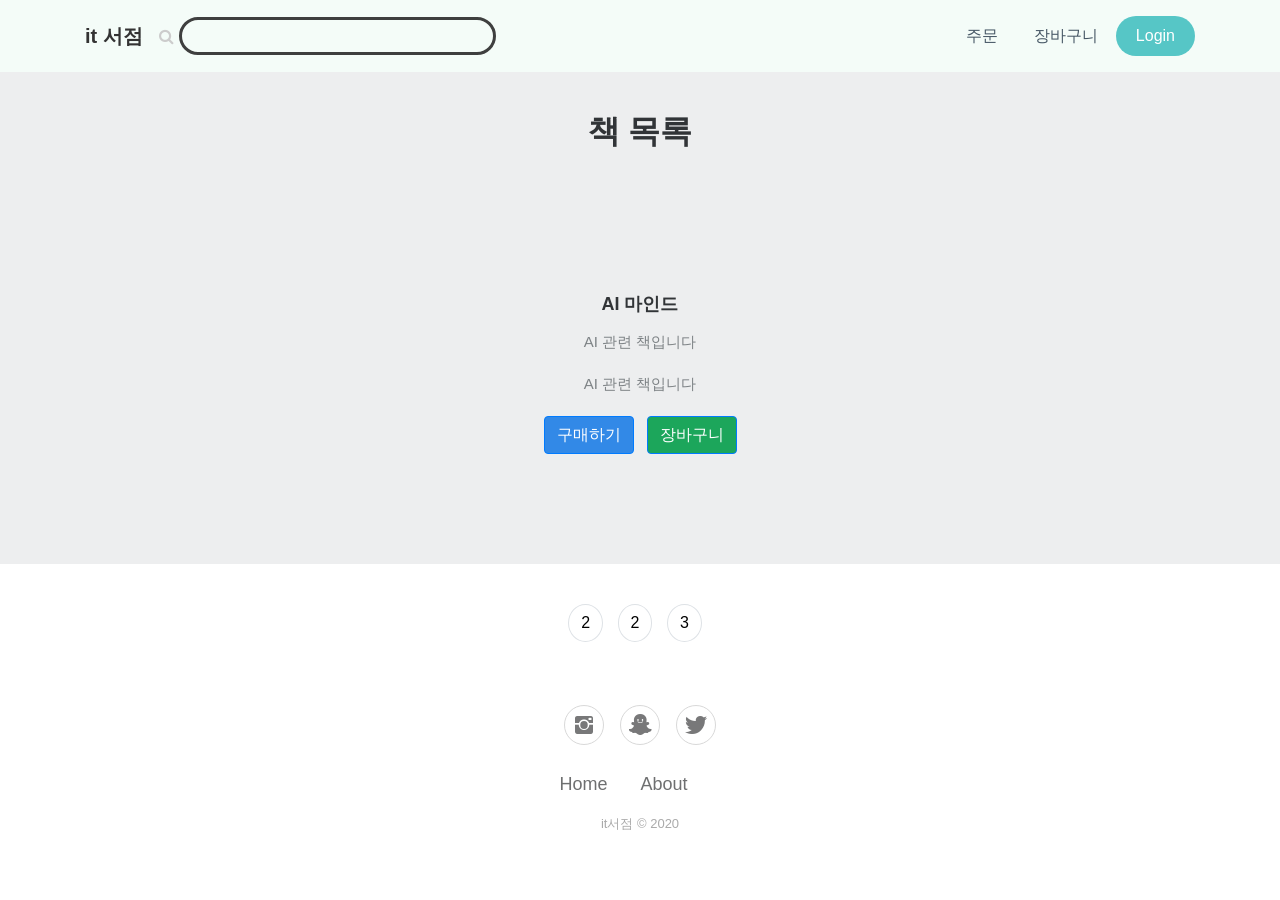
==== src/main/resources/templates/book.html @ 6ccaf140 "Initial commit" ====
<!DOCTYPE html>
<html xmlns:th="http://www.thymeleaf.org">

<head>
    <meta charset="utf-8">
    <meta name="viewport" content="width=device-width, initial-scale=1.0, shrink-to-fit=no">
    <title>MainPage</title>
    <link rel="stylesheet" href="../static/assets/bootstrap/css/bootstrap.min.css">
    <link rel="stylesheet" href="../static/assets/fonts/font-awesome.min.css">
    <link rel="stylesheet" href="../static/assets/fonts/ionicons.min.css">
    <link rel="stylesheet" href="../static/assets/css/Features-Boxed.css">
    <link rel="stylesheet" href="../static/assets/css/Footer-Basic.css">
    <link rel="stylesheet" href="../static/assets/css/Highlight-Phone.css">
    <link rel="stylesheet" href="../static/assets/css/Navigation-with-Search.css">
    <link rel="stylesheet" href="../static/assets/css/styles.css">
</head>

<body>
    <nav class="navbar navbar-light navbar-expand-md navigation-clean-search" style="background: rgba(239,251,245,0.65);">
        <div class="container"><a class="navbar-brand" href="/home">it 서점</a><button data-toggle="collapse" class="navbar-toggler" data-target="#navcol-1"><span class="sr-only">Toggle navigation</span><span class="navbar-toggler-icon"></span></button>
            <div class="collapse navbar-collapse"
                 id="navcol-1">
                <ul class="nav navbar-nav">
                    <li class="nav-item"></li>
                    <li class="nav-item"></li>
                    <li class="nav-item"></li>
                </ul>
                <form class="form-inline mr-auto" target="_self" method="post" action="/book">
                    <div class="form-group"><label for="search-field"><i class="fa fa-search" style="box-shadow: 0px 0px rgb(20,161,205);margin-right: 5px;"></i></label><input class="form-control search-field" type="search" id="search-field" name="search" style="box-shadow: 0px 0px rgb(20,161,205);border-style: solid;border-color: rgba(51,51,51,0.94);border-bottom-width: 3px;border-bottom-style: solid;border-radius: 100px;width: 317px;"></div>
                </form>
                <ul class="nav navbar-nav">
                    <li class="nav-item"></li>
                    <li class="nav-item"><a class="nav-link" href="/mypage/order">주문</a></li>
                    <li class="nav-item"><a class="nav-link" href="/mypage/cart">장바구니</a></li>
                </ul><a class="btn btn-light d-xl-flex justify-content-xl-end action-button" role="button" href="/mypage">Login</a></div>
        </div>
    </nav>
    <div class="features-boxed" style="background: rgb(237, 238, 239);">
        <div class="container">
            <div class="intro">
                <h2 class="text-center">책 목록</h2>
            </div>
            <div class="row justify-content-center features" style="background: rgb(237, 238, 239);">
                <div th:each="c:${book}" class="col-sm-6 col-md-5 col-lg-4 item" style="background-color: rgb(237, 238, 239);">
                    <div class="box" style="background: rgb(237, 238, 239);"><a th:href="'/book/detail/'+${c.book_seq}" ><img th:src="${c.book_img}" style="margin: 10px;width: 185px;"></a>
                        <h3 th:text="${c.book_name}" class="name">AI 마인드</h3>
                        <p th:text="${c.book_comment}"class="description">AI 관련 책입니다</p>
                        <p th:text="${c.book_price}+'원'"class="description">AI 관련 책입니다</p>
                        <button th:onclick="'location.href=\''+ @{/order/{bookSeq}(bookSeq=${c.book_seq})}+'\';'" class="btn btn-primary" type="button" style="background: rgb(50,137,231);">구매하기
                        </button><button th:onclick="'cart('+ @{{bookSeq}(bookSeq=${c.book_seq})}+')'"class="btn btn-primary" type="button" style="background: rgb(28,166,91);margin-top: 0px;margin-left: 13px;">장바구니</button>
                    </div>
                </div>
            </div>
        </div>
    </div>
    <div class="footer-basic">
        <div class="text-center" style="height: 101px;">
            <button th:if="${first}!='0'" th:text="${first}" th:onclick="'location.href=\'' + @{/book/{first}(first=${first})} +'\';'"
                    class="btn btn-primary border rounded-circle" type="button" style="color: rgb(0,0,0);background-color: rgba(0,123,255,0);margin-right: 10px;">2</button>
            <button th:if="${second}!='0'" th:text="${second}" th:onclick="'location.href=\''+ @{/book/{second}(second=${second})}+'\';'"
                    class="btn btn-primary border rounded-circle" type="button" style="color: rgb(0,0,0);background-color: rgba(0,123,255,0);margin-right: 10px;">2</button>
            <button th:if="${third}!='0'" th:text="${third}" th:onclick="'location.href=\'' + @{/book/{third}(third=${third})}+ '\';'"
                    class="btn btn-primary border rounded-circle" type="button" style="background-color: rgba(0,123,255,0);color: rgb(0,0,0);margin-right: 10px;">3</button>
            </div>
        <footer
            style="height: 145px;">
            <div class="social"><a href="#"><i class="icon ion-social-instagram"></i></a><a href="#"><i class="icon ion-social-snapchat"></i></a><a href="#"><i class="icon ion-social-twitter"></i></a></div>
            <ul class="list-inline">
                <li class="list-inline-item"><a href="#">Home</a></li>
                <li class="list-inline-item"><a href="#">About</a></li>
                <li class="list-inline-item"></li>
            </ul>
            <p class="copyright">it서점 © 2020</p>
            </footer>
    </div>
    <main></main>
    <script src="../static/assets/js/jquery.min.js"></script>
    <script src="../static/assets/bootstrap/js/bootstrap.min.js"></script>
    <script>
    function cart(book) {
        $.ajax({
            url: "/cart/"+book,
            type:"GET",
            dataType : "json",
            cache: false,
            success: function (result){
                console.log(result)
                if(result.result == 'N')
                { alert("이미 장바구니에 있습니다.")}
                if(result.result == 'Y'){
                    alert("장바구니에 추가되었습니다.")
                }
                if(result.result == 'S'){
                    location.href = "/login"
                }
            }
            ,error: function (e){
                console.log(e)
            }

        })
        }
    </script>
</body>

</html>
---- src/main/resources/static/assets/css/Features-Boxed.css ----
.features-boxed {
  color: #313437;
  background-color: #eef4f7;
}

.features-boxed p {
  color: #7d8285;
}

.features-boxed h2 {
  font-weight: bold;
  margin-bottom: 40px;
  padding-top: 40px;
  color: inherit;
}

@media (max-width:767px) {
  .features-boxed h2 {
    margin-bottom: 25px;
    padding-top: 25px;
    font-size: 24px;
  }
}

.features-boxed .intro {
  font-size: 16px;
  max-width: 500px;
  margin: 0 auto;
}

.features-boxed .intro p {
  margin-bottom: 0;
}

.features-boxed .features {
  padding: 50px 0;
}

.features-boxed .item {
  text-align: center;
}

.features-boxed .item .box {
  text-align: center;
  padding: 30px;
  background-color: #fff;
  margin-bottom: 30px;
}

.features-boxed .item .icon {
  font-size: 60px;
  color: #1485ee;
  margin-top: 20px;
  margin-bottom: 35px;
}

.features-boxed .item .name {
  font-weight: bold;
  font-size: 18px;
  margin-bottom: 8px;
  margin-top: 0;
  color: inherit;
}

.features-boxed .item .description {
  font-size: 15px;
  margin-top: 15px;
  margin-bottom: 20px;
}
---- src/main/resources/static/assets/css/Footer-Basic.css ----
.footer-basic {
  padding: 40px 0;
  background-color: #ffffff;
  color: #4b4c4d;
}

.footer-basic ul {
  padding: 0;
  list-style: none;
  text-align: center;
  font-size: 18px;
  line-height: 1.6;
  margin-bottom: 0;
}

.footer-basic li {
  padding: 0 10px;
}

.footer-basic ul a {
  color: inherit;
  text-decoration: none;
  opacity: 0.8;
}

.footer-basic ul a:hover {
  opacity: 1;
}

.footer-basic .social {
  text-align: center;
  padding-bottom: 25px;
}

.footer-basic .social > a {
  font-size: 24px;
  width: 40px;
  height: 40px;
  line-height: 40px;
  display: inline-block;
  text-align: center;
  border-radius: 50%;
  border: 1px solid #ccc;
  margin: 0 8px;
  color: inherit;
  opacity: 0.75;
}

.footer-basic .social > a:hover {
  opacity: 0.9;
}

.footer-basic .copyright {
  margin-top: 15px;
  text-align: center;
  font-size: 13px;
  color: #aaa;
  margin-bottom: 0;
}
---- src/main/resources/static/assets/css/Highlight-Phone.css ----
.highlight-phone {
  color: #313437;
  background-color: #eef4f7;
  padding: 50px 0 55px;
  overflow: hidden;
}

@media (max-width:767px) {
  .highlight-phone {
    text-align: center;
  }
}

.highlight-phone p {
  color: #7d8285;
}

.highlight-phone h2 {
  font-weight: bold;
  margin-bottom: 35px;
  line-height: 1.5;
  padding-top: 0;
  margin-top: 0;
  color: inherit;
}

.highlight-phone .intro {
  font-size: 18px;
  max-width: 500px;
  line-height: 1.5;
}

@media (max-width:767px) {
  .highlight-phone .intro {
    max-width: none;
  }
}

.highlight-phone .intro p {
  margin-bottom: 35px;
}

.highlight-phone .intro .btn {
  padding: 16px 32px;
  border: none;
  background: none;
  box-shadow: none;
  text-shadow: none;
  opacity: 0.9;
  text-transform: uppercase;
  font-weight: bold;
  font-size: 13px;
  letter-spacing: 0.4px;
  line-height: 1;
}

.highlight-phone .intro .btn:hover {
  opacity: 1;
}

.highlight-phone .intro .btn:active {
  transform: translateY(1px);
}

.highlight-phone .intro .btn-primary {
  background-color: #055ada;
  color: #fff;
}

.highlight-phone .phone-mockup {
  position: relative;
  max-width: 260px;
  margin-top: -30px;
  margin-bottom: -230px;
  transform: rotate(-15deg);
}

.highlight-phone .phone-mockup img.device {
  width: 100%;
  height: auto;
}

.highlight-phone .phone-mockup .screen {
  position: absolute;
  width: 94%;
  height: 91%;
  top: 1%;
  left: 3%;
  border: 1px solid #444;
  border-radius: 20px;
  background-color: #aaa;
  overflow: hidden;
  background: url(../../assets/img/screen-content-phone.jpg);
  background-size: cover;
  background-position: center;
  z-index: -1;
}

.highlight-phone .phone-mockup .screen:before {
  content: '';
  background-color: #fff;
  position: absolute;
  width: 70%;
  height: 140%;
  top: -6%;
  right: -60%;
  transform: rotate(-19deg);
  opacity: 0.2;
}
---- src/main/resources/static/assets/css/Navigation-with-Search.css ----
.navigation-clean-search {
  background: #fff;
  padding-top: .75rem;
  padding-bottom: .75rem;
  color: #333;
  border-radius: 0;
  box-shadow: none;
  border: none;
  margin-bottom: 0;
}

@media (min-width:768px) {
  .navigation-clean-search {
    padding-top: 1rem;
    padding-bottom: 1rem;
  }
}

.navigation-clean-search .navbar-brand {
  font-weight: bold;
  color: inherit;
}

.navigation-clean-search .navbar-brand:hover {
  color: #222;
}

.navigation-clean-search .navbar-toggler {
  border-color: #ddd;
}

.navigation-clean-search .navbar-toggler:hover, .navigation-clean-search .navbar-toggler:focus {
  background: none;
}

.navigation-clean-search .navbar-toggler {
  color: #888;
}

.navigation-clean-search .navbar-collapse, .navigation-clean-search .form-inline {
  border-top-color: #ddd;
}

.navigation-clean-search .navbar-nav a.active, .navigation-clean-search .navbar-nav > .show > a {
  background: none;
  box-shadow: none;
}

.navigation-clean-search.navbar-light .navbar-nav a.active, .navigation-clean-search.navbar-light .navbar-nav a.active:focus, .navigation-clean-search.navbar-light .navbar-nav a.active:hover {
  color: #8f8f8f;
  box-shadow: none;
  background: none;
  pointer-events: none;
}

.navigation-clean-search.navbar .navbar-nav .nav-link {
  padding-left: 18px;
  padding-right: 18px;
}

.navigation-clean-search.navbar-light .navbar-nav .nav-link {
  color: #465765;
}

.navigation-clean-search.navbar-light .navbar-nav .nav-link:focus, .navigation-clean-search.navbar-light .navbar-nav .nav-link:hover {
  color: #37434d !important;
  background-color: transparent;
}

.navigation-clean-search .action-button, .navigation-clean-button .action-button:active {
  background: #56c6c6;
  border-radius: 20px;
  font-size: inherit;
  color: #fff !important;
  box-shadow: none;
  border: none;
  text-shadow: none;
  padding: 8px 20px;
  transition: background-color 0.25s;
}

.navigation-clean-search .action-button:hover, .navigation-clean-search .action-button:focus {
  background: #66d7d7;
}

.navigation-clean-search .form-inline label {
  color: #ccc;
}

.navigation-clean-search .form-inline .search-field {
  background: none;
  border: none;
  border-bottom: 1px solid transparent;
  border-radius: 0;
  color: #ccc;
  box-shadow: none;
  color: inherit;
  transition: border-bottom-color 0.3s;
}

@media (max-width:767px) {
  .navigation-clean-search .form-inline .search-field {
    display: inline-block;
    width: 80%;
  }
}

.navigation-clean-search .form-inline .search-field:focus {
  border-bottom: 1px solid #ccc;
}
---- src/main/resources/static/assets/css/styles.css ----
.count123 {
    color: #000;
    display: inline-block;
    vertical-align: top;
    font-size: 25px;
    font-weight: 700;
    line-height: 30px;
    padding: 0 2px;
    min-width: 35px;
    text-align: center;
}
.plus {
    cursor: pointer;
    display: inline-block;
    vertical-align: top;
    color: white;
    width: 30px;
    height: 30px;
    font: 30px/1 Arial,sans-serif;
    text-align: center;
    border-radius: 50%;
}
.minus {
    cursor: pointer;
    display: inline-block;
    vertical-align: top;
    color: white;
    width: 30px;
    height: 30px;
    font: 30px/1 Arial,sans-serif;
    text-align: center;
    border-radius: 50%;
    background-clip: padding-box;
}
.plusMinus {
    text-align: center;
}
.minus:hover{
    background-color: #717fe0 !important;
}
.plus:hover{
    background-color: #717fe0 !important;
}
/*Prevent text selection*/
span{
    -webkit-user-select: none;
    -moz-user-select: none;
    -ms-user-select: none;
}
input{
    border: 0;
    width: 2%;
}
nput::-webkit-outer-spin-button,
input::-webkit-inner-spin-button {
    -webkit-appearance: none;
    margin: 0;
}
input:disabled{
    background-color:white;
}
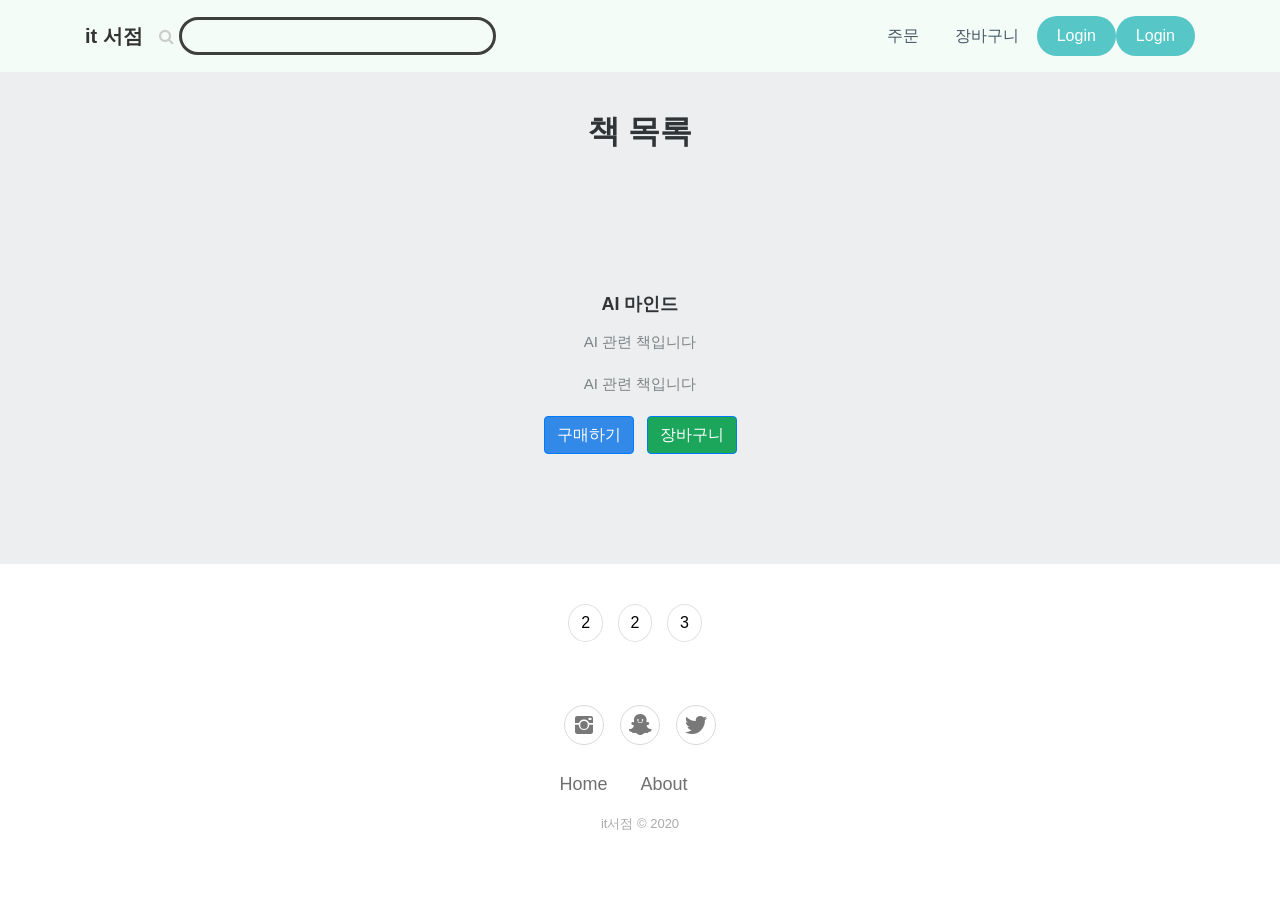
==== commit 064545c8: "Html 수정" ====
--- a/src/main/resources/templates/book.html
+++ b/src/main/resources/templates/book.html
@@ -32,7 +32,9 @@
                     <li class="nav-item"></li>
                     <li class="nav-item"><a class="nav-link" href="/mypage/order">주문</a></li>
                     <li class="nav-item"><a class="nav-link" href="/mypage/cart">장바구니</a></li>
-                </ul><a class="btn btn-light d-xl-flex justify-content-xl-end action-button" role="button" href="/mypage">Login</a></div>
+                </ul><a th:if="${name == null}" class="btn btn-light d-xl-flex justify-content-xl-end action-button" role="button" href="/mypage">Login</a>
+
+                <a th:if="${name != null}"  th:text="${name}" class="btn btn-light d-xl-flex justify-content-xl-end action-button" role="button" href="/mypage">Login</a></div>
         </div>
     </nav>
     <div class="features-boxed" style="background: rgb(237, 238, 239);">
